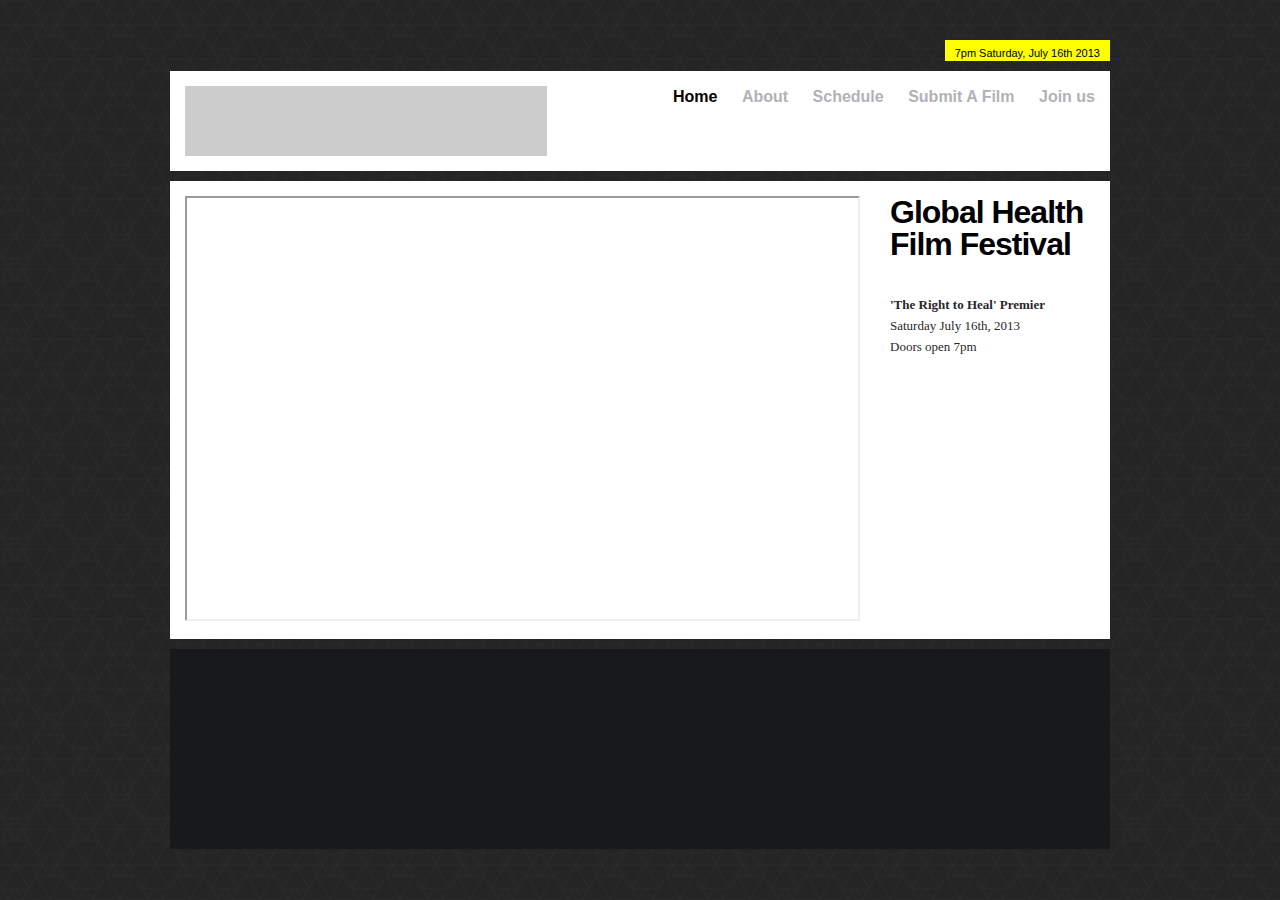
==== app/index.html @ f7d6cf39 "slider" ====
<!DOCTYPE html>

<!-- paulirish.com/2008/conditional-stylesheets-vs-css-hacks-answer-neither/ -->
<!--[if IE 8]>
<html class="no-js lt-ie9" lang="en">
	<![endif]-->
	<!--[if gt IE 8]>
	<!-->
	<html class="no-js" lang="en">
		<!--<![endif]-->

<head>
		<meta charset="utf-8" />
		<meta name="viewport" content="width=device-width" />
		<title>GHFF</title>
		<link rel="stylesheet" href="stylesheets/foundation.css">
		<link rel="stylesheet" href="stylesheets/app.css">
		<script src="javascripts/modernizr.foundation.js"></script>
</head>
<body>
	<div class="meta row">
		<div class="four columns offset-by-eight">
			<div class="meta-content">
				<p>7pm Saturday, July 16th 2013</p>
			</div>
		</div>
	</div>

	<div class="header row">
		<div class="five columns">
			<div class="logo-container"></div>
		</div>
		<div class="seven columns">
			<ul class="nav">
				<li class="nav-item active">
					<a href="index.html">Home</a>
				</li>
				<li class="nav-item">
					<a href="about.html">About</a>
				</li>
				<li class="nav-item">
					<a href="schedule.html">Schedule</a>
				</li>
				<li class="nav-item">
					<a href="submit.html">Submit A Film</a>
				</li>
				<li class="nav-item">
					<a href="join.html">Join us</a>
				</li>
			</ul>
		</div>
	</div>

	<div class="body row">
		<div class="nine columns">
			<div class="video">
					<iframe src="http://player.vimeo.com/video/59388957" width="675" height="425" framexborder="0" webkitAllowFullScreen mozallowfullscreen allowFullScreen></iframe>
			</div>
			</div>
			<div class="three columns">
				<!-- <div class="vert-pad"></div> -->
				<p class="title">Global Health<br/>Film Festival</p>
				<br>
				<p class="home-text"><span class="strong">'The Right to Heal' Premier</span>
				<br>
				Saturday July 16th, 2013
				<br>
				Doors open 7pm
			</div>
		
		<div class="twelve columns">
		</div>
	</div>

	<div class="footer row">
		<div class="twelve columns">
		</div>
	</div>

	<script src="javascripts/jquery.js"></script>
	<script src="javascripts/foundation.min.js"></script>
	<script src="javascripts/app.js"></script>
</body>
</html>
---- app/stylesheets/app.css ----
/* foundation overides */
body {
	padding-bottom: 30px;
	background: url(../images/backgrounds/dark_geometric.png) repeat;
	color: #282828;;
	font-family: 'Helvetica Neue', Helvetica, Arial, sans-serif;
}
.half {
	color:#3D3D3D;
	font-family:'Helvetica Neue', Helvetica, Arial, sans-serif;
	font-size: 14px;
}


p {
	margin: 0;
	padding: 0;
	font-size: 13px;
	line-height: 21px;
}

a {
	color: #fff;
}

.small {
	color: #3D3D3D;
	font-family: Georgia, 'Times New Roman', Times, serif;
	font-size: 13px;
}

.link {
	font-family: 'Helvetica Neue', Helvetica, Arial, sans-serif;
	font-size: 22px;
	font-weight: bold;
}

.pad {
	padding-top: 10px
}

.long-text {
	font: 13px/21px Georgia, "Times New Roman", Times, serif;
	color: #282828;
}

.home-text {
	display: inline-block;
	font: 13px Georgia, "Times New Roman", Times, serif;
	line-height: 21px;
	color: #282828;
}

.title { 
	font-size: 32px;
	line-height: 32px; 
	letter-spacing: -1px;
	font-family: 'Helvetica Neue', Helvetica, Arial, sans-serif;
	font-weight: bold;
	margin-bottom: 20px;
}

.name {font-size: 15px; 
	letter-spacing:-.5;
	font-family: 'Helvetica Neue', Helvetica, Arial, sans-serif;
	font-weight: bold;
	line-height: 95%;
	color: #333333;
}
.orbit-wrapper{
	width: 100%;
	height: 100%;
}



/* utility styles */
.vert-pad {
	padding-bottom: 20px;
	padding-top:20px;
}
.full-width {
	width: 100%;
}
.full-height {
	height: 100%;
}
.strong {
	font-weight: bold;
}
.row {
	margin-top: 10px;
	margin-bottom: 10px;
}

.submit {
	float:right;
	font-size: 18px;
	font-family: 'Helvetica Neue', Helvetica, Arial, sans-serif;
	font-weight: bold;
	line-height: 95%;
}

/* website styles */

/* navigation global styling */
.nav {
	list-style: none;
	float: right;
	padding: 0;
}
.nav .nav-item {
	display: inline;
	color: #000;
	font-size: 16px;
	line-height: 16px;
	font-weight: bold;
	margin-left: 20px;
}
.nav .active {
	color: #000;
}
.nav .nav-item a {
	color: #b2b2b6;
}
.nav .active a {
	color: #000;
}
.nav .nav-item a:hover {
	color: #000;
}

/* header styling */

.meta {
	margin-top: 40px;
}
.meta-content p {
	background: yellow;
	color: #000;
	padding: 3px 10px;
	font-family: 'Helvetica Neue', Helvetica, Arial, sans-serif;
	font-size: 11px;
	height: 21px;
	float: right;
	margin-right: -15px;
}
.header {
	background: #fff;
	padding: 15px 0;
	height: 100px;
	color: #000;
	overflow: hidden;
}
.header .logo-container {
	height: 70px;
	/*background: url(../images/ghff_logo_black.png) no-repeat;*/
	background: #ccc;
}
.header .main-nav {
	margin: 48px 10px 0 0;
}


.body {
	background: #fff;
	padding: 15px 0;
	color: #000;
}
.footer {
	background: #18191A;
	padding: 15px 0;
	color: #fff;
	height: 200px;
}

.link a {
	color: #000;
}
.link .active a {
	color: #000;
}
.link a:hover {
	color: #b2b2b6;
}

/* SCHEDULE PAGE */
.person-box {
	width: 100%;
	clear: both;
}
.person-image {
	float: left;
	width: 200px;
}
.person-text {
	float: right;
	width: 700px;
}

.video {
	display:inline-block;
	height: 425px;
	width: 700px;
	background-color: transparent;
}

.orbit-wrapper #featured-images img {
	height: 450px;
	width: 700px;
}
.orbit-wrapper .timer {
	display: none;
}
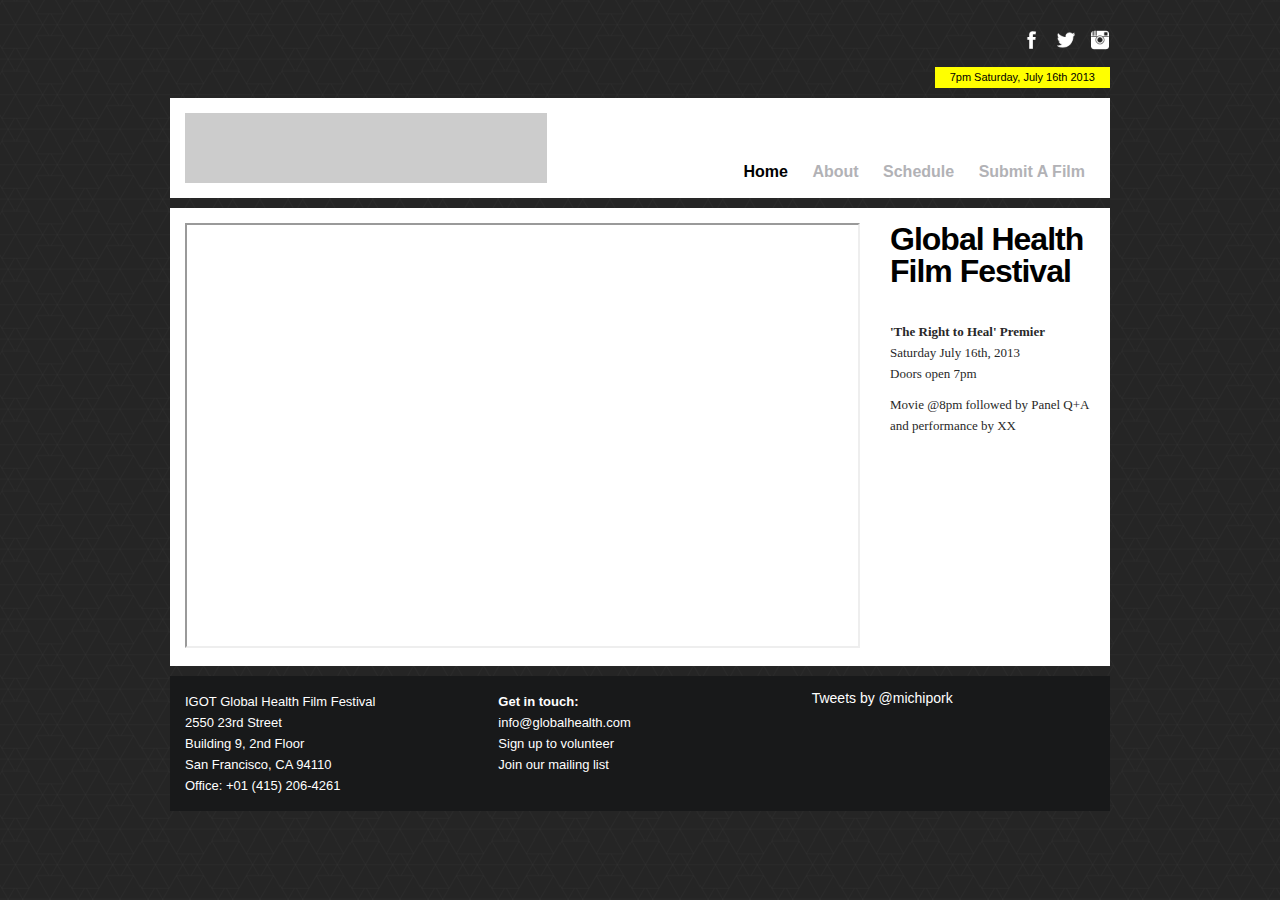
==== commit e8c8154c: "Footer, removed "join us" page" ====
--- a/app/index.html
+++ b/app/index.html
@@ -18,6 +18,21 @@
 		<script src="javascripts/modernizr.foundation.js"></script>
 </head>
 <body>
+	<div class="row">
+		<div class="twelve columns">
+			<div id="social-icons">
+					<a href="http://www.facebook.com/YOUR_FB_IDENTIFIER" target="_blank">
+							<img src="./images/facebook2.png" width="30" height="30" alt="Facebook"/>
+					</a>
+					<a href="https://twitter.com/therighttoheal" target="_blank">
+							<img src="./images/twitter2.png" width="30" height="30" alt="Twitter"/>
+					</a>
+					<a href="http://instagram.com/michandrea" target="_blank">
+							<img src="./images/instagram2.png" width="30" height="30" alt="Instagram"/>
+					</a>
+			</div>
+		</div>
+	</div>
 	<div class="meta row">
 		<div class="four columns offset-by-eight">
 			<div class="meta-content">
@@ -31,7 +46,7 @@
 			<div class="logo-container"></div>
 		</div>
 		<div class="seven columns">
-			<ul class="nav">
+			<ul class="main-nav nav">
 				<li class="nav-item active">
 					<a href="index.html">Home</a>
 				</li>
@@ -43,9 +58,6 @@
 				</li>
 				<li class="nav-item">
 					<a href="submit.html">Submit A Film</a>
-				</li>
-				<li class="nav-item">
-					<a href="join.html">Join us</a>
 				</li>
 			</ul>
 		</div>
@@ -59,13 +71,18 @@
 			</div>
 			<div class="three columns">
 				<!-- <div class="vert-pad"></div> -->
-				<p class="title">Global Health<br/>Film Festival</p>
+				<p class="title">Global Health<br/>Film Festival
+				</p>
 				<br>
 				<p class="home-text"><span class="strong">'The Right to Heal' Premier</span>
 				<br>
 				Saturday July 16th, 2013
 				<br>
 				Doors open 7pm
+				<br>
+				</p>
+				<p class="home-text pad">Movie @8pm followed by Panel Q+A and performance by XX 
+				</p>
 			</div>
 		
 		<div class="twelve columns">
@@ -73,10 +90,34 @@
 	</div>
 
 	<div class="footer row">
-		<div class="twelve columns">
+		<div class="four columns">
+				<p>
+						IGOT Global Health Film Festival
+						<br>
+						2550 23rd Street
+						<br>
+						Building 9, 2nd Floor
+						<br>
+						San Francisco, CA 94110
+						<br>Office: +01 (415) 206-4261
+				</p>
+		</div>
+		<div class="four columns">
+			<p class="strong">Get in touch:</p>
+			<p>info@globalhealth.com</p>
+			<p><a href="https://docs.google.com/forms/d/1S2gHF3fMmlGTIOgRogL9raWdZubqyUNSwYppbELZEA8/viewform">Sign up to volunteer</a></p>
+			<p><a href"https://docs.google.com/forms/d/12FSZOiDSsSCPTXuq11Jjxkp9dNozNjuwHWkG1YHQ5UY/viewform">Join our mailing list</a></p>
+		</div>
+		<div class="four columns">
+			<a class="twitter-timeline" href="https://twitter.com/michipork" data-widget-id="306238902165979137">	Tweets by @michipork
+			</a>
+			<script>
+				!function(d,s,id){var js,fjs=d.getElementsByTagName(s)[0];if(!d.getElementById(id)){js=d.createElement(s);js.id=id;js.src="//platform.twitter.com/widgets.js";fjs.parentNode.insertBefore(js,fjs);}}(document,"script","twitter-wjs");
+			</script>
 		</div>
 	</div>
 
+	
 	<script src="javascripts/jquery.js"></script>
 	<script src="javascripts/foundation.min.js"></script>
 	<script src="javascripts/app.js"></script>
--- a/app/stylesheets/app.css
+++ b/app/stylesheets/app.css
@@ -11,6 +11,13 @@
 	font-size: 14px;
 }
 
+.submit-now {
+	color:#000;
+	font-family:'Helvetica Neue', Helvetica, Arial, sans-serif;
+	font-size: 18px;
+	font-weight: bold;
+	padding: 10px 0px;
+}
 
 p {
 	margin: 0;
@@ -104,6 +111,13 @@
 /* website styles */
 
 /* navigation global styling */
+#social-icons {
+	float: right;
+	padding-top: 15px;
+	width: 98px;
+	margin-right: -20px;
+}
+
 .nav {
 	list-style: none;
 	float: right;
@@ -132,16 +146,14 @@
 
 /* header styling */
 
-.meta {
-	margin-top: 40px;
-}
 .meta-content p {
 	background: yellow;
 	color: #000;
-	padding: 3px 10px;
+	padding: 0px 15px;
 	font-family: 'Helvetica Neue', Helvetica, Arial, sans-serif;
 	font-size: 11px;
 	height: 21px;
+	line-height: 21px;
 	float: right;
 	margin-right: -15px;
 }
@@ -171,7 +183,8 @@
 	background: #18191A;
 	padding: 15px 0;
 	color: #fff;
-	height: 200px;
+	font-family: 'Helvetica Neue', Helvetica, Arial, sans-serif;
+	font-size: 13px;
 }
 
 .link a {
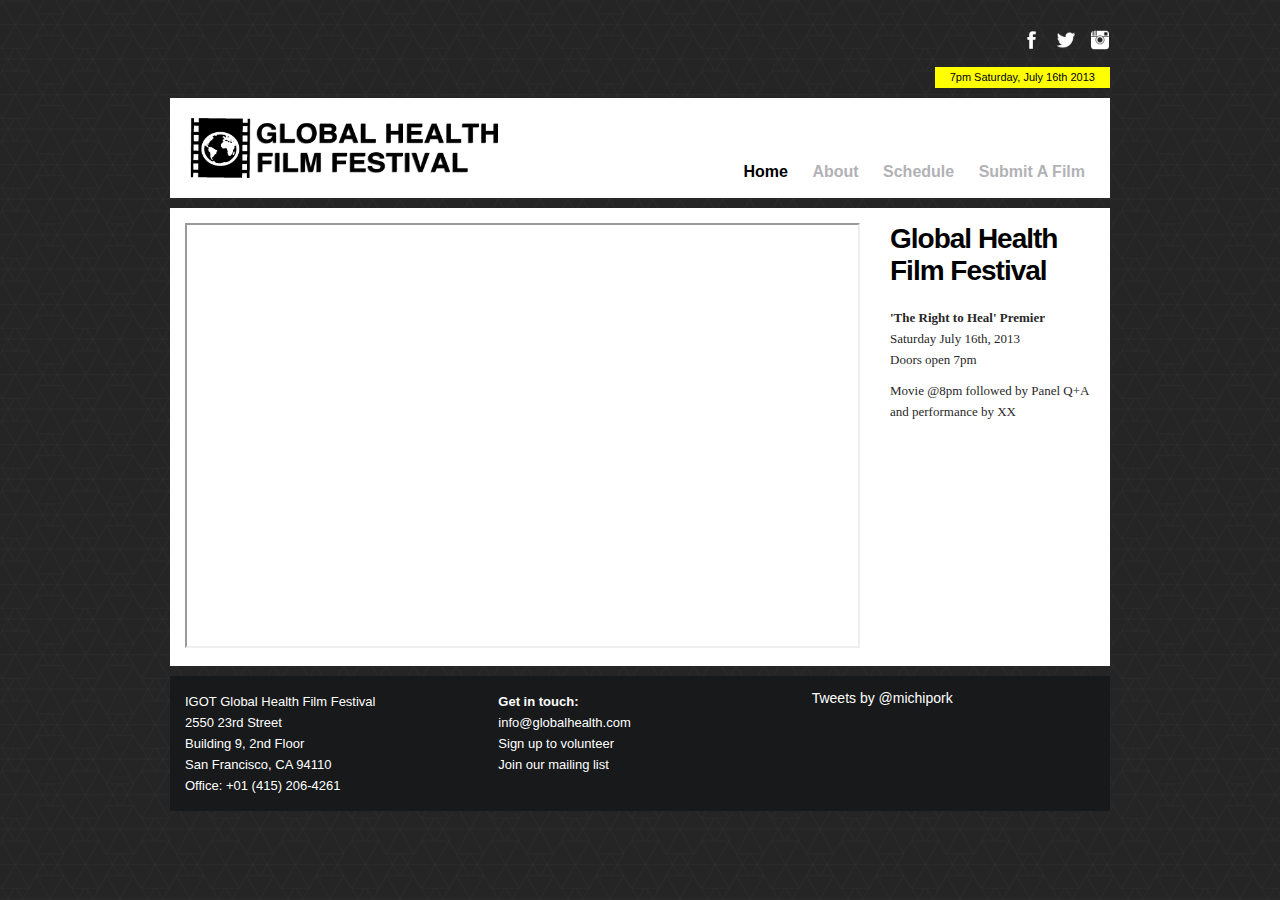
==== commit 480354df: "Added logo to header page" ====
--- a/app/index.html
+++ b/app/index.html
@@ -43,8 +43,10 @@
 
 	<div class="header row">
 		<div class="five columns">
-			<div class="logo-container"></div>
-		</div>
+			<div class="logo-container">
+				<img src="images/ghff_logo_black.png">
+			</div>
+	</div>
 		<div class="seven columns">
 			<ul class="main-nav nav">
 				<li class="nav-item active">
@@ -73,7 +75,6 @@
 				<!-- <div class="vert-pad"></div> -->
 				<p class="title">Global Health<br/>Film Festival
 				</p>
-				<br>
 				<p class="home-text"><span class="strong">'The Right to Heal' Premier</span>
 				<br>
 				Saturday July 16th, 2013
--- a/app/stylesheets/app.css
+++ b/app/stylesheets/app.css
@@ -59,7 +59,7 @@
 }
 
 .title { 
-	font-size: 32px;
+	font-size: 28px;
 	line-height: 32px; 
 	letter-spacing: -1px;
 	font-family: 'Helvetica Neue', Helvetica, Arial, sans-serif;
@@ -165,9 +165,16 @@
 	overflow: hidden;
 }
 .header .logo-container {
+	/*background: url(../images/ghff_logo_black.png) no-repeat;*/
+	width:390px;
 	height: 70px;
-	/*background: url(../images/ghff_logo_black.png) no-repeat;*/
-	background: #ccc;
+	/*background: #ccc;*/
+	color:#000;
+
+}
+.header .logo-container img {
+	width: 320px;
+	height: 70px;
 }
 .header .main-nav {
 	margin: 48px 10px 0 0;
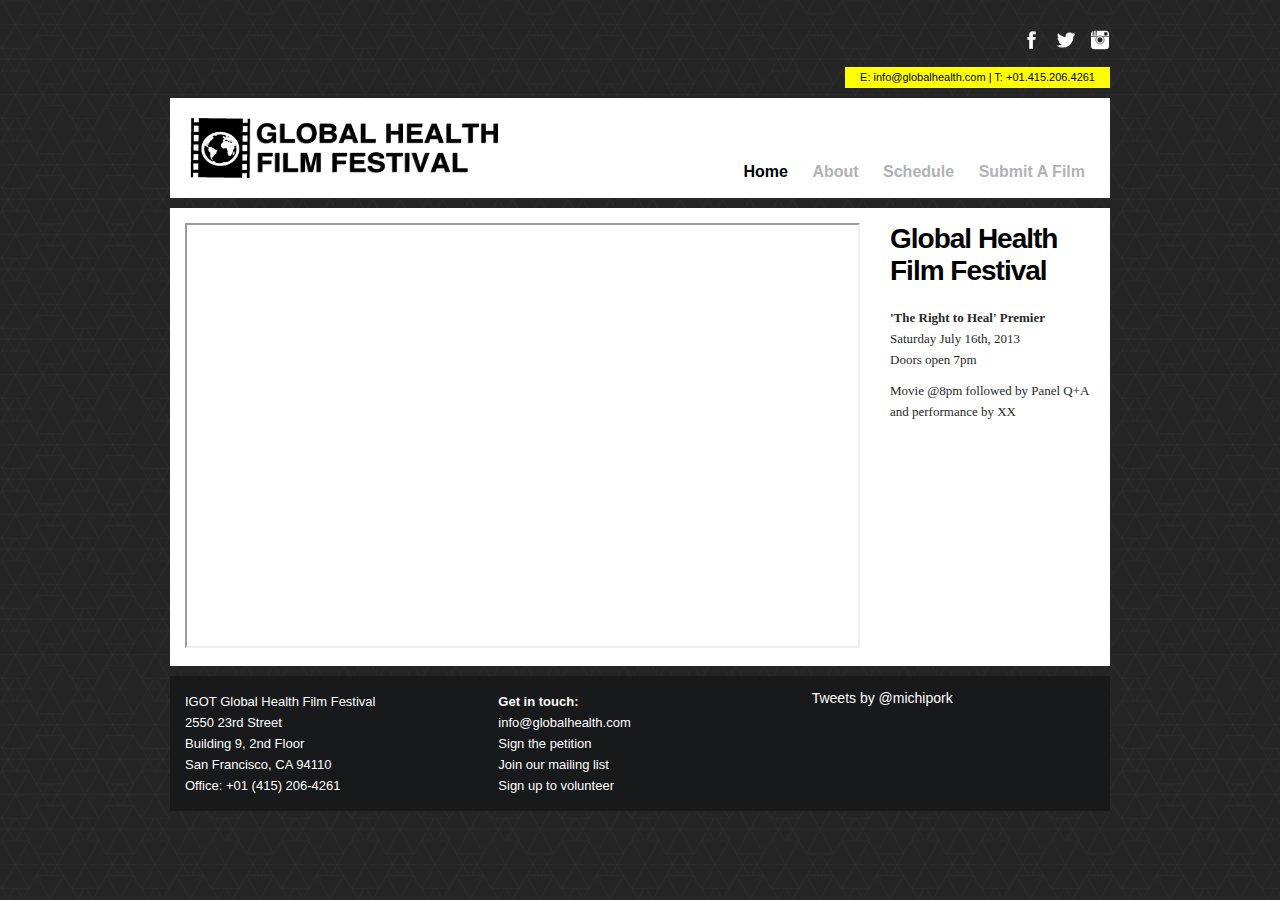
==== commit 179d1e72: "meta-tag" ====
--- a/app/index.html
+++ b/app/index.html
@@ -36,7 +36,7 @@
 	<div class="meta row">
 		<div class="four columns offset-by-eight">
 			<div class="meta-content">
-				<p>7pm Saturday, July 16th 2013</p>
+				<p>E: info@globalhealth.com | T: +01.415.206.4261</p>
 			</div>
 		</div>
 	</div>
@@ -106,8 +106,11 @@
 		<div class="four columns">
 			<p class="strong">Get in touch:</p>
 			<p>info@globalhealth.com</p>
-			<p><a href="https://docs.google.com/forms/d/1S2gHF3fMmlGTIOgRogL9raWdZubqyUNSwYppbELZEA8/viewform">Sign up to volunteer</a></p>
-			<p><a href"https://docs.google.com/forms/d/12FSZOiDSsSCPTXuq11Jjxkp9dNozNjuwHWkG1YHQ5UY/viewform">Join our mailing list</a></p>
+			<p> <a href="https://www.change.org/petitions/congress-the-house-of-representatives-provide-basic-cost-effective-surgical-care-to-people-in-developing-worlds?" target="_blank"> Sign the petition</a></p>
+			<p><a href="https://docs.google.com/forms/d/12FSZOiDSsSCPTXuq11Jjxkp9dNozNjuwHWkG1YHQ5UY/viewform" target="_blank">Join our mailing list</a></p>
+			<p><a href="https://docs.google.com/forms/d/1S2gHF3fMmlGTIOgRogL9raWdZubqyUNSwYppbELZEA8/viewform" target="_blank">Sign up to volunteer</a></p>
+			
+			
 		</div>
 		<div class="four columns">
 			<a class="twitter-timeline" href="https://twitter.com/michipork" data-widget-id="306238902165979137">	Tweets by @michipork
--- a/app/stylesheets/app.css
+++ b/app/stylesheets/app.css
@@ -14,9 +14,9 @@
 .submit-now {
 	color:#000;
 	font-family:'Helvetica Neue', Helvetica, Arial, sans-serif;
-	font-size: 18px;
-	font-weight: bold;
-	padding: 10px 0px;
+	font-size: 20px;
+	font-weight: bold;
+	padding: 15px 0px;
 }
 
 p {
@@ -79,6 +79,9 @@
 	height: 100%;
 }
 
+ol {
+	margin-bottom: 10px;
+}
 
 
 /* utility styles */
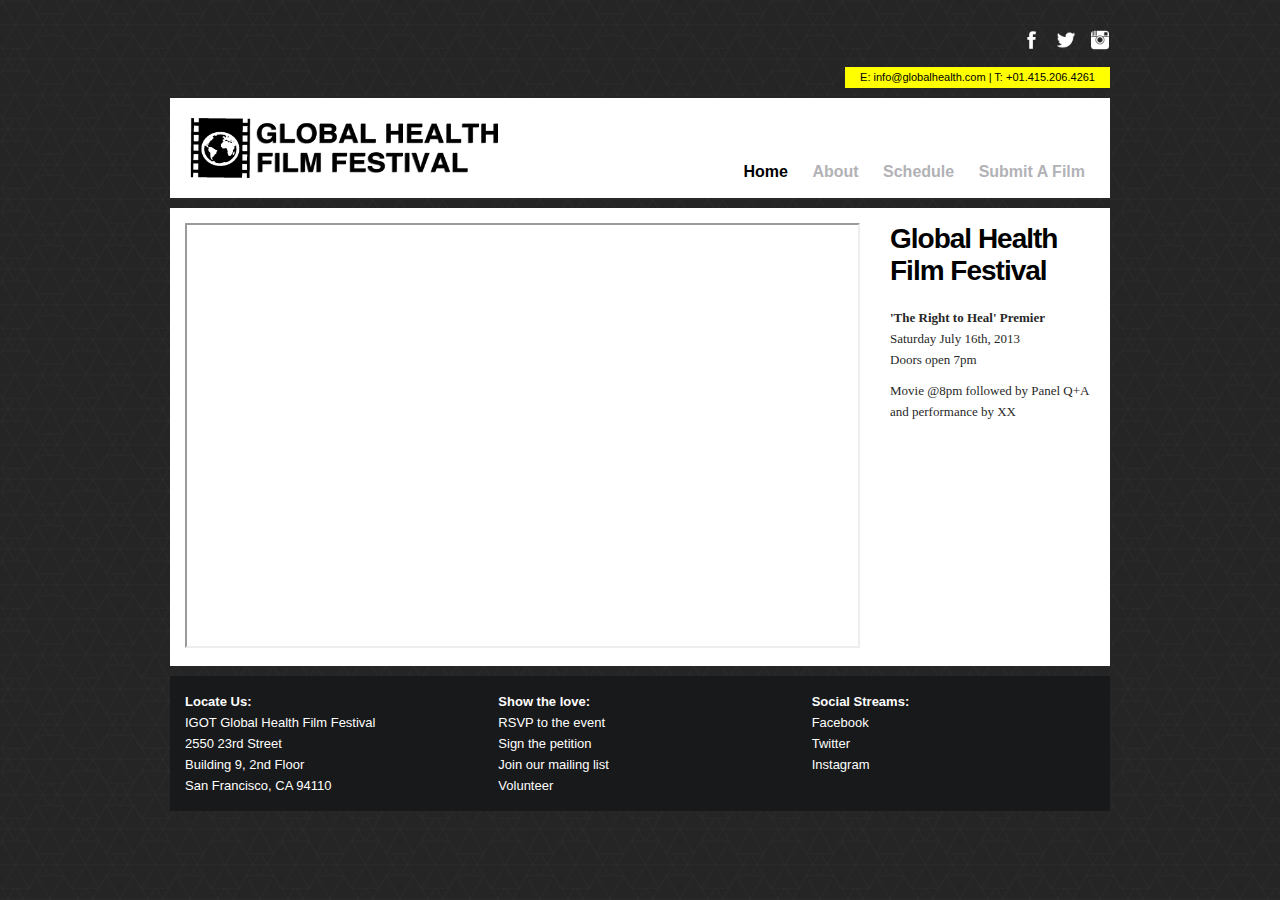
==== commit e3a8872b: "Edited Footer" ====
--- a/app/index.html
+++ b/app/index.html
@@ -12,7 +12,7 @@
 <head>
 		<meta charset="utf-8" />
 		<meta name="viewport" content="width=device-width" />
-		<title>GHFF</title>
+		<title>Global Health Film Festival</title>
 		<link rel="stylesheet" href="stylesheets/foundation.css">
 		<link rel="stylesheet" href="stylesheets/app.css">
 		<script src="javascripts/modernizr.foundation.js"></script>
@@ -21,13 +21,13 @@
 	<div class="row">
 		<div class="twelve columns">
 			<div id="social-icons">
-					<a href="http://www.facebook.com/YOUR_FB_IDENTIFIER" target="_blank">
+					<a href="https://www.facebook.com/pages/The-Right-To-Heal/133752193461055" target="_blank">
 							<img src="./images/facebook2.png" width="30" height="30" alt="Facebook"/>
 					</a>
 					<a href="https://twitter.com/therighttoheal" target="_blank">
 							<img src="./images/twitter2.png" width="30" height="30" alt="Twitter"/>
 					</a>
-					<a href="http://instagram.com/michandrea" target="_blank">
+					<a href="http://instagram.com/therighttoheal" target="_blank">
 							<img src="./images/instagram2.png" width="30" height="30" alt="Instagram"/>
 					</a>
 			</div>
@@ -85,6 +85,7 @@
 				<p class="home-text pad">Movie @8pm followed by Panel Q+A and performance by XX 
 				</p>
 			</div>
+
 		
 		<div class="twelve columns">
 		</div>
@@ -92,32 +93,44 @@
 
 	<div class="footer row">
 		<div class="four columns">
-				<p>
-						IGOT Global Health Film Festival
-						<br>
-						2550 23rd Street
-						<br>
-						Building 9, 2nd Floor
-						<br>
-						San Francisco, CA 94110
-						<br>Office: +01 (415) 206-4261
-				</p>
+			<p class="strong">Locate Us:</p>
+			<p>
+				IGOT Global Health Film Festival
+				<br>	
+				2550 23rd Street
+				<br>	
+				Building 9, 2nd Floor
+				<br>	
+				San Francisco, CA 94110
+			</p>
+			</div>
+		<div class="four columns">
+			<p class="strong">Show the love:</p>
+			
+			<p>
+				<a href="https://www.facebook.com/pages/The-Right-To-Heal/133752193461055" target="blank">RSVP to the event</a>
+			</p>
+			<p>
+				<a href="https://www.change.org/petitions/congress-the-house-of-representatives-provide-basic-cost-effective-surgical-care-to-people-in-developing-worlds?" target="_blank">Sign the petition</a>
+			</p>
+			<p>
+				<a href="https://docs.google.com/forms/d/12FSZOiDSsSCPTXuq11Jjxkp9dNozNjuwHWkG1YHQ5UY/viewform" target="_blank">Join our mailing list</a>
+			</p>
+			<p>
+				<a href="https://docs.google.com/forms/d/1S2gHF3fMmlGTIOgRogL9raWdZubqyUNSwYppbELZEA8/viewform" target="_blank">Volunteer</a>
+			</p>
 		</div>
 		<div class="four columns">
-			<p class="strong">Get in touch:</p>
-			<p>info@globalhealth.com</p>
-			<p> <a href="https://www.change.org/petitions/congress-the-house-of-representatives-provide-basic-cost-effective-surgical-care-to-people-in-developing-worlds?" target="_blank"> Sign the petition</a></p>
-			<p><a href="https://docs.google.com/forms/d/12FSZOiDSsSCPTXuq11Jjxkp9dNozNjuwHWkG1YHQ5UY/viewform" target="_blank">Join our mailing list</a></p>
-			<p><a href="https://docs.google.com/forms/d/1S2gHF3fMmlGTIOgRogL9raWdZubqyUNSwYppbELZEA8/viewform" target="_blank">Sign up to volunteer</a></p>
-			
-			
-		</div>
-		<div class="four columns">
-			<a class="twitter-timeline" href="https://twitter.com/michipork" data-widget-id="306238902165979137">	Tweets by @michipork
-			</a>
-			<script>
-				!function(d,s,id){var js,fjs=d.getElementsByTagName(s)[0];if(!d.getElementById(id)){js=d.createElement(s);js.id=id;js.src="//platform.twitter.com/widgets.js";fjs.parentNode.insertBefore(js,fjs);}}(document,"script","twitter-wjs");
-			</script>
+			<p class="strong">Social Streams:</p>
+			<p>
+				<a href="https://www.facebook.com/pages/The-Right-To-Heal/133752193461055" target="_blank">Facebook</a>
+			</p>
+			<p>
+				<a href="https://twitter.com/therighttoheal" target="_blank">Twitter</a>
+			</p>
+			<p>
+				<a href="http://instagram.com/therighttoheal" target="_blank">Instagram</a>
+			</p>
 		</div>
 	</div>
 
--- a/app/stylesheets/app.css
+++ b/app/stylesheets/app.css
@@ -11,7 +11,7 @@
 	font-size: 14px;
 }
 
-.submit-now {
+.submit-now a {
 	color:#000;
 	font-family:'Helvetica Neue', Helvetica, Arial, sans-serif;
 	font-size: 20px;
@@ -109,6 +109,11 @@
 	font-family: 'Helvetica Neue', Helvetica, Arial, sans-serif;
 	font-weight: bold;
 	line-height: 95%;
+}
+
+.top-pad {
+	padding-top: 30px;
+	padding-bottom: 5px
 }
 
 /* website styles */
@@ -228,6 +233,21 @@
 	background-color: transparent;
 }
 
+.schedule {
+	font-family: 'Helvetica Neue', Helvetica, Arial, sans-serif;
+	font-size: 18px;
+	font-weight: bold;
+	margin-top: 10px
+}
+.schedule a {
+	color: #000;
+}
+.schedule a:hover {
+	color: #b2b2b6;
+}
+
+/*SLIDER*/
+
 .orbit-wrapper #featured-images img {
 	height: 450px;
 	width: 700px;
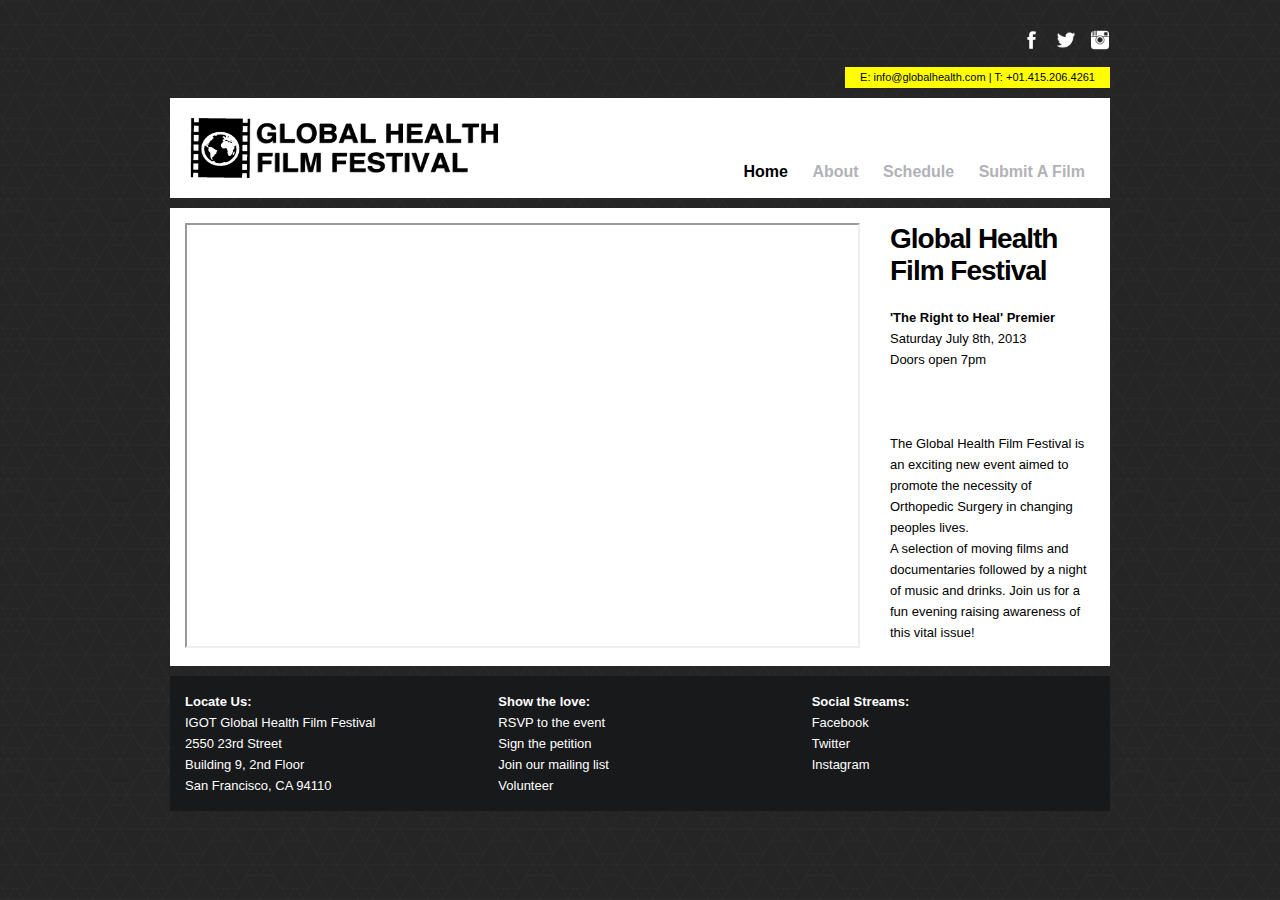
==== commit 91c98cc2: "About Page" ====
--- a/app/index.html
+++ b/app/index.html
@@ -36,7 +36,7 @@
 	<div class="meta row">
 		<div class="four columns offset-by-eight">
 			<div class="meta-content">
-				<p>E: info@globalhealth.com | T: +01.415.206.4261</p>
+				<p class="cushycms">E: info@globalhealth.com | T: +01.415.206.4261</p>
 			</div>
 		</div>
 	</div>
@@ -75,15 +75,14 @@
 				<!-- <div class="vert-pad"></div> -->
 				<p class="title">Global Health<br/>Film Festival
 				</p>
-				<p class="home-text"><span class="strong">'The Right to Heal' Premier</span>
-				<br>
-				Saturday July 16th, 2013
-				<br>
-				Doors open 7pm
-				<br>
-				</p>
-				<p class="home-text pad">Movie @8pm followed by Panel Q+A and performance by XX 
-				</p>
+				<p class="cushycms" title="Homepage Text"><span class="strong">&#39;The Right to Heal&#39; Premier</span><br />
+Saturday July 8th, 2013<br />
+Doors open 7pm<br />
+<br />
+<br />
+&nbsp;</p>
+				<p class="cushycms" title="Details">The Global Health Film Festival is an exciting new event aimed to promote the necessity of Orthopedic Surgery in changing peoples lives.<br />
+A selection of moving films and documentaries followed by a night of music and drinks. Join us for a fun evening raising awareness of this vital issue!</p>
 			</div>
 
 		
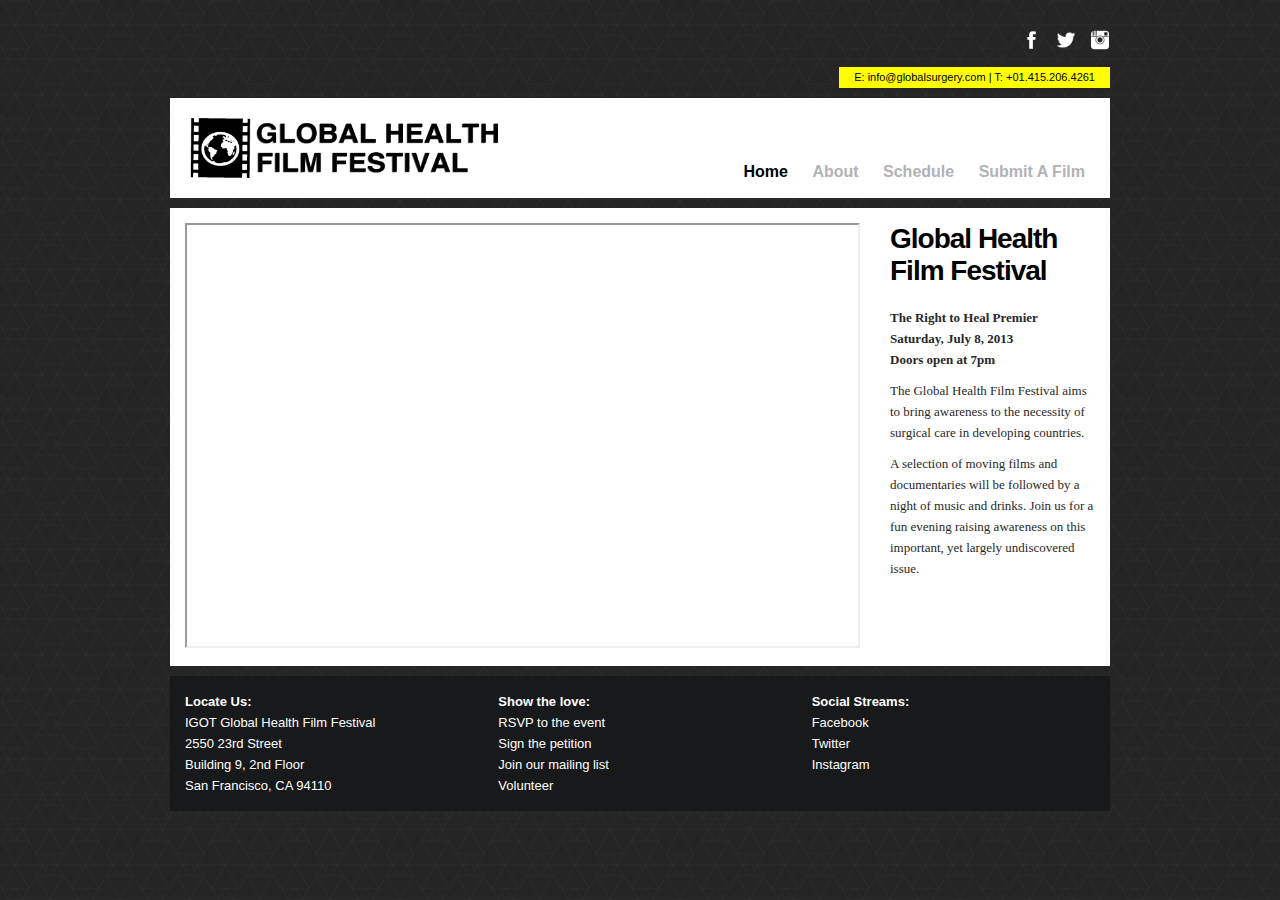
==== commit 67c08399: "Home Page" ====
--- a/app/index.html
+++ b/app/index.html
@@ -18,124 +18,128 @@
 		<script src="javascripts/modernizr.foundation.js"></script>
 </head>
 <body>
-	<div class="row">
-		<div class="twelve columns">
-			<div id="social-icons">
+		<div class="row">
+			<div class="twelve columns">
+				<div id="social-icons">
 					<a href="https://www.facebook.com/pages/The-Right-To-Heal/133752193461055" target="_blank">
-							<img src="./images/facebook2.png" width="30" height="30" alt="Facebook"/>
+						<img src="./images/facebook2.png" width="30" height="30" alt="Facebook"/>
 					</a>
 					<a href="https://twitter.com/therighttoheal" target="_blank">
-							<img src="./images/twitter2.png" width="30" height="30" alt="Twitter"/>
+						<img src="./images/twitter2.png" width="30" height="30" alt="Twitter"/>
 					</a>
 					<a href="http://instagram.com/therighttoheal" target="_blank">
-							<img src="./images/instagram2.png" width="30" height="30" alt="Instagram"/>
+						<img src="./images/instagram2.png" width="30" height="30" alt="Instagram"/>
 					</a>
+				</div>
 			</div>
 		</div>
-	</div>
-	<div class="meta row">
-		<div class="four columns offset-by-eight">
-			<div class="meta-content">
-				<p class="cushycms">E: info@globalhealth.com | T: +01.415.206.4261</p>
+		<div class="meta row">
+			<div class="four columns offset-by-eight">
+				<div class="meta-content">
+					<p class="cushycms">E: info@globalsurgery.com | T: +01.415.206.4261</p>
+				</div>
 			</div>
 		</div>
-	</div>
 
-	<div class="header row">
-		<div class="five columns">
-			<div class="logo-container">
-				<img src="images/ghff_logo_black.png">
+		<div class="header row">
+			<div class="five columns">
+				<div class="logo-container">
+					<img src="images/ghff_logo_black.png"></div>
 			</div>
-	</div>
-		<div class="seven columns">
-			<ul class="main-nav nav">
-				<li class="nav-item active">
-					<a href="index.html">Home</a>
-				</li>
-				<li class="nav-item">
-					<a href="about.html">About</a>
-				</li>
-				<li class="nav-item">
-					<a href="schedule.html">Schedule</a>
-				</li>
-				<li class="nav-item">
-					<a href="submit.html">Submit A Film</a>
-				</li>
-			</ul>
+			<div class="seven columns">
+				<ul class="main-nav nav">
+					<li class="nav-item active">
+						<a href="index.html">Home</a>
+					</li>
+					<li class="nav-item">
+						<a href="about.html">About</a>
+					</li>
+					<li class="nav-item">
+						<a href="schedule.html">Schedule</a>
+					</li>
+					<li class="nav-item">
+						<a href="submit.html">Submit A Film</a>
+					</li>
+				</ul>
+			</div>
 		</div>
-	</div>
 
-	<div class="body row">
-		<div class="nine columns">
-			<div class="video">
+		<div class="body row">
+			<div class="nine columns">
+				<div class="video">
 					<iframe src="http://player.vimeo.com/video/59388957" width="675" height="425" framexborder="0" webkitAllowFullScreen mozallowfullscreen allowFullScreen></iframe>
-			</div>
+				</div>
 			</div>
 			<div class="three columns">
-				<!-- <div class="vert-pad"></div> -->
-				<p class="title">Global Health<br/>Film Festival
-				</p>
-				<p class="cushycms" title="Homepage Text"><span class="strong">&#39;The Right to Heal&#39; Premier</span><br />
-Saturday July 8th, 2013<br />
-Doors open 7pm<br />
-<br />
-<br />
-&nbsp;</p>
-				<p class="cushycms" title="Details">The Global Health Film Festival is an exciting new event aimed to promote the necessity of Orthopedic Surgery in changing peoples lives.<br />
-A selection of moving films and documentaries followed by a night of music and drinks. Join us for a fun evening raising awareness of this vital issue!</p>
+				<!-- <div class="vert-pad"></div>
+			-->
+			<p class="title">
+				Global Health
+				<br/>
+				Film Festival
+			</p>
+			<p>
+				<span class="strong long-text">The Right to Heal Premier</span>
+				<span class="strong long-text">Saturday, July 8, 2013</span>
+				<br />
+				<span class="strong long-text">Doors open at 7pm</span>
+				<br />
+			</p>
+			<p class="long-text pad">
+				The Global Health Film Festival aims to bring awareness to the necessity of surgical care in developing countries.
+				<p>
+
+					<p class="long-text pad">
+						A selection of moving films and documentaries will be followed by a night of music and drinks. Join us for a fun evening raising awareness on this important, yet largely undiscovered issue.
+					</p>
+				</div>
+
+				<div class="twelve columns"></div>
 			</div>
 
-		
-		<div class="twelve columns">
-		</div>
-	</div>
+			<div class="footer row">
+				<div class="four columns">
+					<p class="strong">Locate Us:</p>
+					<p>
+						IGOT Global Health Film Festival
+						<br>
+						2550 23rd Street
+						<br>
+						Building 9, 2nd Floor
+						<br>San Francisco, CA 94110</p>
+				</div>
+				<div class="four columns">
+					<p class="strong">Show the love:</p>
 
-	<div class="footer row">
-		<div class="four columns">
-			<p class="strong">Locate Us:</p>
-			<p>
-				IGOT Global Health Film Festival
-				<br>	
-				2550 23rd Street
-				<br>	
-				Building 9, 2nd Floor
-				<br>	
-				San Francisco, CA 94110
-			</p>
+					<p>
+						<a href="https://www.facebook.com/pages/The-Right-To-Heal/133752193461055" target="blank">RSVP to the event</a>
+					</p>
+					<p>
+						<a href="https://www.change.org/petitions/congress-the-house-of-representatives-provide-basic-cost-effective-surgical-care-to-people-in-developing-worlds?" target="_blank">Sign the petition</a>
+					</p>
+					<p>
+						<a href="https://docs.google.com/forms/d/12FSZOiDSsSCPTXuq11Jjxkp9dNozNjuwHWkG1YHQ5UY/viewform" target="_blank">Join our mailing list</a>
+					</p>
+					<p>
+						<a href="https://docs.google.com/forms/d/1S2gHF3fMmlGTIOgRogL9raWdZubqyUNSwYppbELZEA8/viewform" target="_blank">Volunteer</a>
+					</p>
+				</div>
+				<div class="four columns">
+					<p class="strong">Social Streams:</p>
+					<p>
+						<a href="https://www.facebook.com/pages/The-Right-To-Heal/133752193461055" target="_blank">Facebook</a>
+					</p>
+					<p>
+						<a href="https://twitter.com/therighttoheal" target="_blank">Twitter</a>
+					</p>
+					<p>
+						<a href="http://instagram.com/therighttoheal" target="_blank">Instagram</a>
+					</p>
+				</div>
 			</div>
-		<div class="four columns">
-			<p class="strong">Show the love:</p>
-			
-			<p>
-				<a href="https://www.facebook.com/pages/The-Right-To-Heal/133752193461055" target="blank">RSVP to the event</a>
-			</p>
-			<p>
-				<a href="https://www.change.org/petitions/congress-the-house-of-representatives-provide-basic-cost-effective-surgical-care-to-people-in-developing-worlds?" target="_blank">Sign the petition</a>
-			</p>
-			<p>
-				<a href="https://docs.google.com/forms/d/12FSZOiDSsSCPTXuq11Jjxkp9dNozNjuwHWkG1YHQ5UY/viewform" target="_blank">Join our mailing list</a>
-			</p>
-			<p>
-				<a href="https://docs.google.com/forms/d/1S2gHF3fMmlGTIOgRogL9raWdZubqyUNSwYppbELZEA8/viewform" target="_blank">Volunteer</a>
-			</p>
-		</div>
-		<div class="four columns">
-			<p class="strong">Social Streams:</p>
-			<p>
-				<a href="https://www.facebook.com/pages/The-Right-To-Heal/133752193461055" target="_blank">Facebook</a>
-			</p>
-			<p>
-				<a href="https://twitter.com/therighttoheal" target="_blank">Twitter</a>
-			</p>
-			<p>
-				<a href="http://instagram.com/therighttoheal" target="_blank">Instagram</a>
-			</p>
-		</div>
-	</div>
 
-	
-	<script src="javascripts/jquery.js"></script>
-	<script src="javascripts/foundation.min.js"></script>
-	<script src="javascripts/app.js"></script>
+			<script src="javascripts/jquery.js"></script>
+			<script src="javascripts/foundation.min.js"></script>
+			<script src="javascripts/app.js"></script>
 </body>
-</html>+		</html>